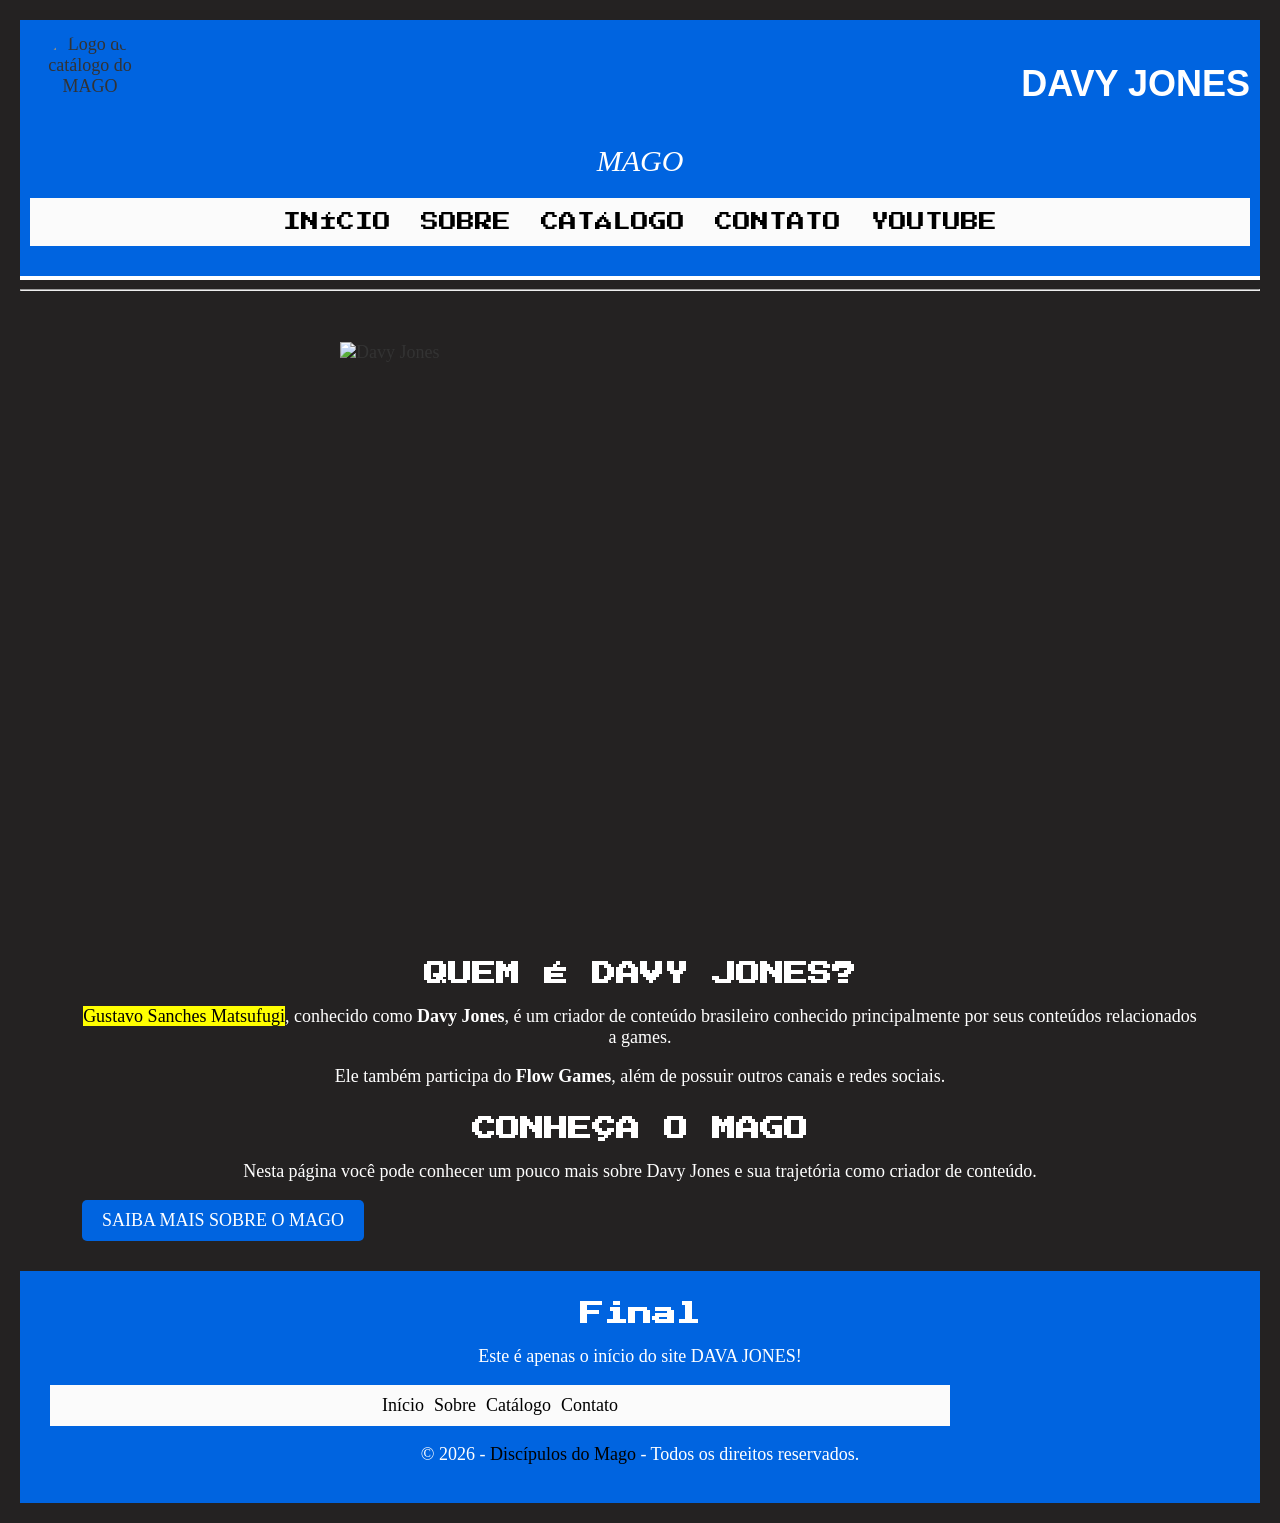
==== Index.html @ 79c24b59 "initial commit Site do mago v1" ====
<!DOCTYPE html>
<html lang="pt-BR">

<head>
    <meta charset="UTF-8">
    <meta name="viewport" content="width=device-width, initial-scale=1.0">

    <title>Mago dos Games</title>

    <link rel="stylesheet" href="style.css">

    <link rel="icon" type="icon"
        href="https://tse2.mm.bing.net/th/id/OIP.sLInMkeE2kZLAZe1u8Mg5gAAAA?r=0&rs=1&pid=ImgDetMain&o=7&rm=3">
        <link rel="preconnect" href="https://fonts.googleapis.com">
<link rel="preconnect" href="https://fonts.gstatic.com" crossorigin>
<link href="https://fonts.googleapis.com/css2?family=Press+Start+2P&display=swap" rel="stylesheet">

    <style>
        body {
            font-family: "Comic Sans MS", "Comic Sans", cursive;
            font-size: 18px;
            color: #333;
        }
    </style>
</head>

<body>

    <header id="Inicio">

        <div class="cabecalho-logo">

            <img class="LOGO"
                src="images/GPRJ.jpg"
                width="70px"
                height="70px"
                alt="Logo do catálogo do MAGO">

            <h1>DAVY JONES</h1>

        </div>

        <p class="subtitulo">
            <em>MAGO</em>
        </p>

        <nav class="links">

            <a href="Index.html">INÍCIO</a>
            <a href="sobre.html">SOBRE</a>
            <a href="Catalogo.html">CATÁLOGO</a>
            <a href="Contato.html">CONTATO</a>

            <a href="https://www.youtube.com/@DavaJonas"
               target="_blank"
               rel="noopener">
                YOUTUBE
            </a>

        </nav>

    </header>

    <hr>
    <br>
        <br>

    <main>

        <section>

            <img
                src="https://static.wikia.nocookie.net/famosos/images/5/59/DAVYJONESRJ.png/revision/latest?cb=20231118212912&path-prefix=pt-br"
                alt="Davy Jones"
                width="600"
                height="600"
            >

            <h2>QUEM É DAVY JONES?</h2>

            <p>
                <mark>Gustavo Sanches Matsufugi</mark>, conhecido como
                <strong>Davy Jones</strong>, é um criador de conteúdo
                brasileiro conhecido principalmente por seus conteúdos
                relacionados a games.
            </p>

            <p>
                Ele também participa do <strong>Flow Games</strong>,
                além de possuir outros canais e redes sociais.
            </p>

        </section>

        <section>

            <h2>CONHEÇA O MAGO</h2>

            <p>
                Nesta página você pode conhecer um pouco mais sobre
                Davy Jones e sua trajetória como criador de conteúdo.
            </p>

            <a href="sobre.html" class="Botão">
                SAIBA MAIS SOBRE O MAGO
            </a>

        </section>

    </main>

    <footer id="FINAL">
            <h2>Final</h2>
            <p>Este é apenas o início do site DAVA JONES!</p>

            <nav class="linksfinais">

            <a href="#cabecalho">Início</a>

            <a href="#Sobre">Sobre</a>

            <a href="Catalogo.html">Catálogo</a>

            <a href="Contato.html">Contato</a>

        </nav>

          <p>
    &copy; 2026 -
    <a href="creditos.html">Discípulos do Mago</a> -
    Todos os direitos reservados.
</p>
        </footer>

</body>
</html>
---- style.css ----
header {
    background-color: #0064E0;
    padding: 10px;
    padding-bottom: 20px;
    text-align: center;

border-top: 4px solid #0064E0;
border-bottom: 4px solid white;
}

section {
    margin-bottom: 30px;
}

main {
    width: 90%;
    max-width: 1200px;
    margin: 0 auto;
}

header nav {
    background-color: #fbfbfb;
    display: flex;
    justify-content: center;
    flex-wrap: wrap;
    gap: 10px;
    margin: 10px auto;
    padding: 10px;
    font-family: "Press Start 2P", cursive;
    color: white;

}

.links a {
    color: black;
    text-decoration: none;
    font-size: 18px;
    padding: 5px 10px;
    border-radius: 5px;
    font-family: "Press Start 2P", cursive;
    transition: background-color 0.3s, color 0.3s;
}

.LOGO {
    width: 100px;
    height: 100px;
    border-radius: 50%;
    margin-left: 10px;
}

.subtitulo {
    font-size: 30px;
    color: white;
    text-align: center;
    margin-top: 10px;
    margin-bottom: 20px;
}
h1 {
    font-size: 36px;
    Font-family: "Pixelify Sans", sans-serif;
    color: white;
    text-align: center;
}

h2 {
    Font-size: 24px;
Font-family: "Press Start 2P", cursive;
    color: white;
    text-align: center;
}
h3 {
    color: white;
    text-align: center;
}

h4 {
    color: white;
    text-align: center;
}

a {
    color: black;
    text-decoration: none;
    text-align: center;
}
.linksfinais {
    display: flex;
    justify-content: center;
    gap: 20px;
    margin-right: 300px;
}
p {
    color: white;
    text-align: center;
}
figcaption {
    color: white;
    text-align: center;
}

img {
    max-width: 100%;
    height: auto;
    display: block;
    margin: 0 auto;
}
.Botão {
    display: inline-block;
    padding: 10px 20px;
    text-align: center;
    justify-content: center;
    background-color: #0064E0;
    color: white;
    text-decoration: none;
    border-radius: 5px;
    transition: background-color 0.3s, color 0.3s;
}
aside {
    background-color: #0064E0;;
    padding: 10px;
    margin: 10px 0;
    color: white;
}
audio {
    width: 100%;
    display: block;
    margin: 10px auto;
}
video {
    width: 100%;
    aspect-ratio: 16 / 9;
    object-fit: cover;
}

table {
    width: 100%;
    border-collapse: collapse;
    margin-top: 20px;
    color: white;
}


body {
    font-family: Arial, sans-serif;
    margin: 0;
    padding: 0;
    background-color: #242222;
}

.cabecalho-logo {
    display: flex;
    align-items: center;
    justify-content: center;
    gap: 1rem;
    flex-wrap: wrap;
}
.Card video {
    width: 100%;
    aspect-ratio: 16 / 9;
    object-fit: cover;
}

iframe {
    width: 100%;
    max-width: 560px;
    aspect-ratio: 16 / 9;
    height: auto;
    display: block;
    margin: 0 auto;
}

video {
    width: 100%;
    max-width: 100%;
    aspect-ratio: 16 / 9;
    object-fit: cover;
}

footer {
    background-color: #0064E0;;
    text-align: center;
    padding: 10px 10px;

    border-top: 1px solid #0064E0;;
    border-bottom: 10px solid #0064E0;;
}

footer nav {
    background-color: #fbfbfb;
    display: flex;
    justify-content: center;
    align-items: center;
    flex-wrap: wrap;
    gap: 15px;

    width: 90%;
    max-width: 900px;

    margin: 15px auto;
    padding: 10px;
    box-sizing: border-box;
}

.Grid {
    display: grid;
    grid-template-columns: 1fr;
    gap: 20px;
    a {
        color: white;
    }
}

.Grid figure {
    display: flex;
    flex-direction: column;
    gap: 10px;
}

.Card {
    text-align: center;
}

.Card img {
    width: 100%;
    max-width: 300px;
    height: auto;
    margin: 0 auto;
    display: block;
}

.tabela-container {
    width: 100%;
    overflow-x: auto;
    margin: 20px 0;
}

.tabela-container table {
    width: 100%;
    min-width: 600px;
    border-collapse: collapse;
    color: white;
}

.tabela-container th,
.tabela-container td {
    border: 1px solid white;
    padding: 10px;
    text-align: center;
}

.tabela-container th {
    background-color: #0064E0;
}

.linksfinais {
    display: flex;
    justify-content: center;
    flex-wrap: wrap;
    gap: 10px;
}
/* CONTATO */

body {
    background-color: #242222;
    color: white;
    font-family: Arial, sans-serif;
    margin: 0;
    padding: 20px;
}

form {
    background-color: white;
    color: black;
    width: 90%;
    max-width: 600px;
    margin: 30px auto;
    padding: 30px;
    border-radius: 10px;
    box-sizing: border-box;
}

form h3 {
    color: #0064E0;
    text-align: center;
    font-size: 24px;
    margin-bottom: 25px;
}

label {
    display: block;
    margin-top: 15px;
    margin-bottom: 5px;
    font-weight: bold;
}

input,
select,
textarea {
    width: 100%;
    padding: 10px;
    margin: 5px 0 15px;
    box-sizing: border-box;
    border: 2px solid #ccc;
    border-radius: 5px;
    font-family: Arial, sans-serif;
    font-size: 15px;
}

input:focus,
select:focus,
textarea:focus {
    outline: none;
    border-color: #0064E0;
}

textarea {
    resize: vertical;
}

input[type="radio"] {
    width: auto;
    margin: 8px 5px 8px 0;
}

button {
    margin: 15px 5px 5px;
    padding: 10px 20px;
    border: none;
    border-radius: 5px;
    background-color: #0064E0;
    color: white;
    font-weight: bold;
    cursor: pointer;
}

button:hover {
    background-color: #004da8;
}

    .contato-card a {display: block;
    width: fit-content;
    margin: 15px auto 0;
    background-color: #0064E0;
    color: white;
    padding: 10px 18px;
    border-radius: 5px;
    text-align: center; }
/* MEDIA QUERIES */
@media (min-width: 600px) {
    .Grid {
        grid-template-columns: repeat(2, 1fr);
    }
}

@media (min-width: 900px) {
    .Grid {
        grid-template-columns: repeat(3, 1fr);
    }
}

.creditos {
    background-color: white;
    color: black;
    max-width: 700px;
    margin: 30px auto;
    padding: 25px;
    border-radius: 10px;
    text-align: center;
}

.creditos h3 {
    color: #0064E0;
}

.creditos ul {
    list-style: none;
    padding: 0;
}

.creditos li {
    color: black;
    text-align: center;
    margin: 15px 0;
    font-size: 18px;
}

.creditos td {
    color: #0064E0;
    text-decoration: none;
}

.creditos tr {
    color: #0064E0;
    text-decoration: none;
}

.creditos th {
    color: #0064E0;
    text-decoration: none;
}
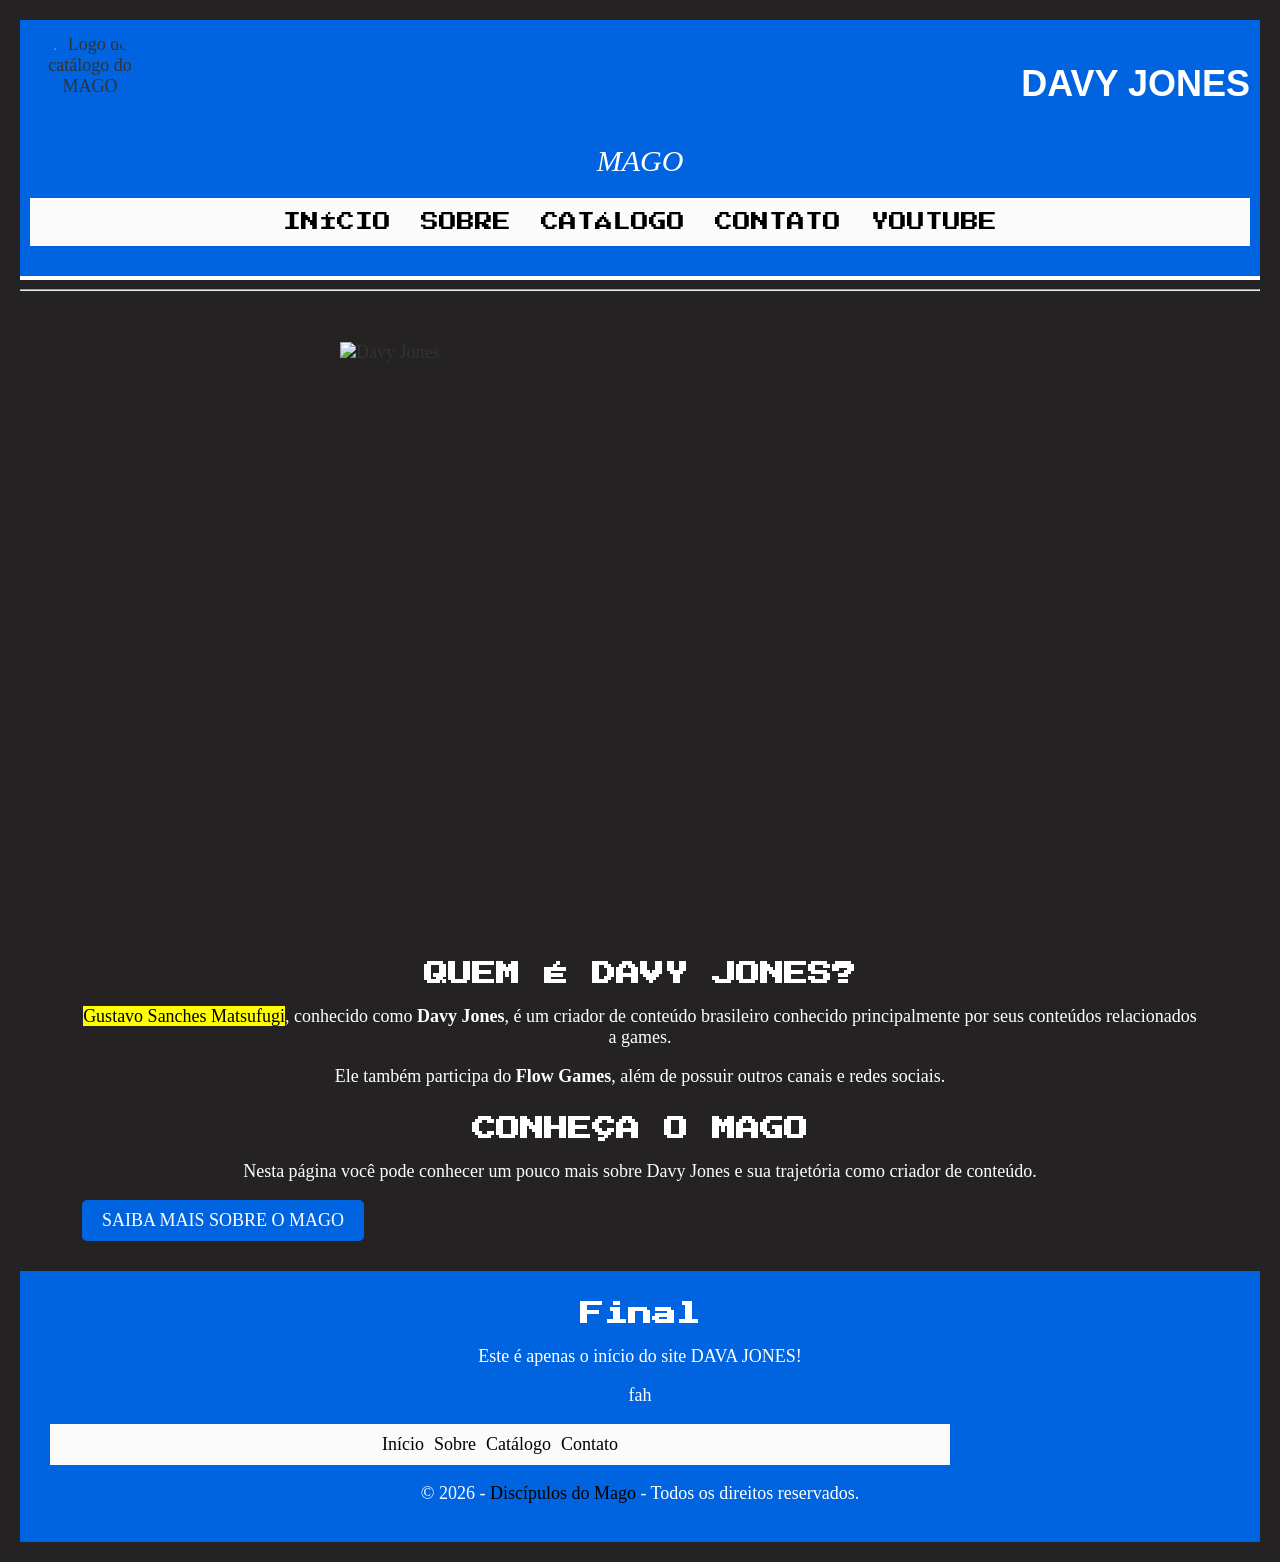
==== commit bfba3c4a: "fix: Index to index" ====
--- a/Index.html
+++ b/Index.html
@@ -29,6 +29,7 @@
     <header id="Inicio">
 
         <div class="cabecalho-logo">
+            
 
             <img class="LOGO"
                 src="images/GPRJ.jpg"
@@ -112,7 +113,7 @@
     <footer id="FINAL">
             <h2>Final</h2>
             <p>Este é apenas o início do site DAVA JONES!</p>
-
+            <p>fah</p>
             <nav class="linksfinais">
 
             <a href="#cabecalho">Início</a>
